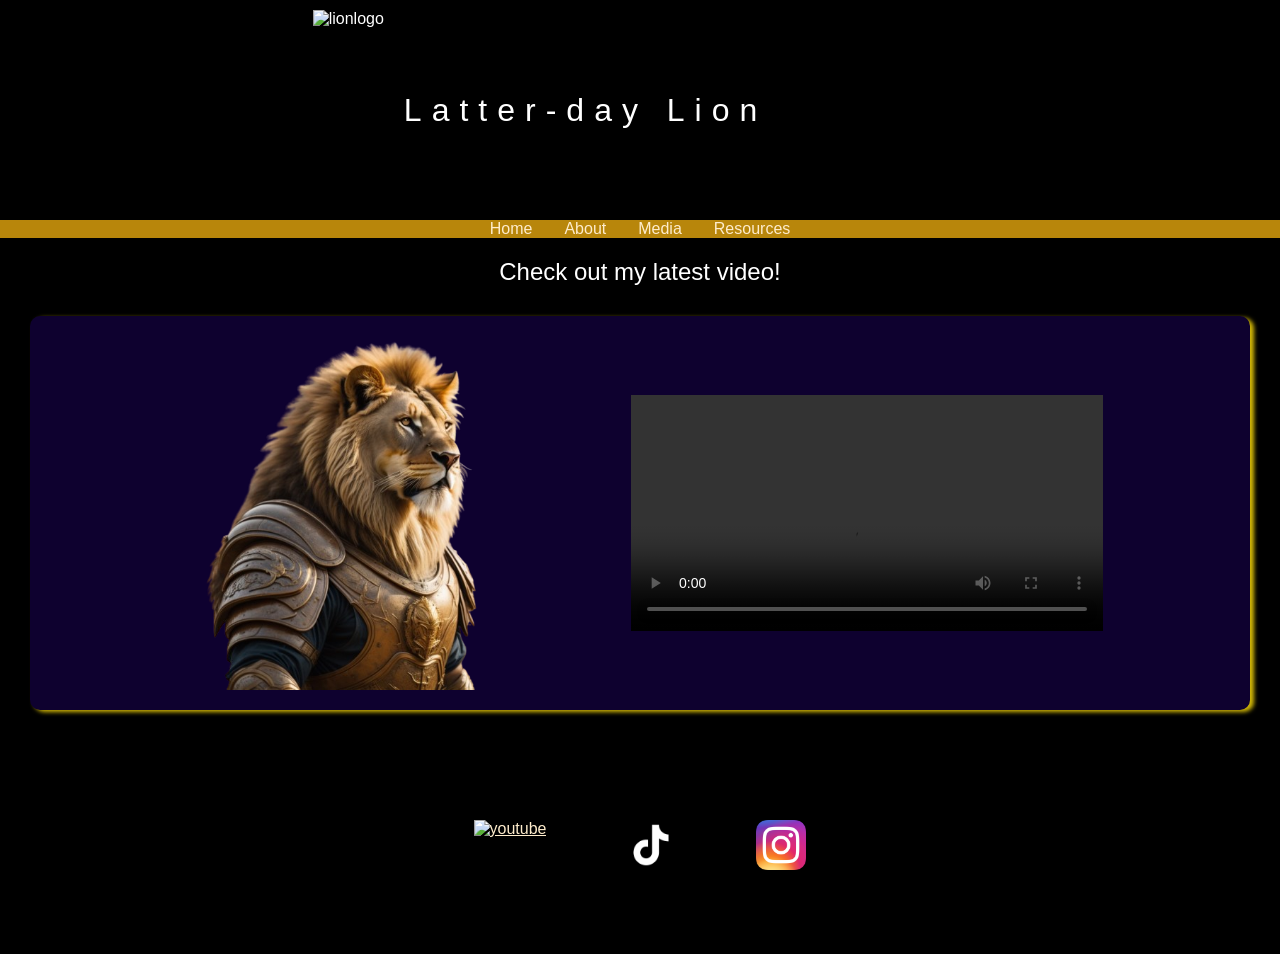
==== index.html @ bdc04472 "liion" ====
<!DOCTYPE html>
<html lang="en">
<head>
    <meta charset="UTF-8">
    <meta name="viewport" content="width=device-width, initial-scale=1.0">
    <title>Document</title>
    <link rel="stylesheet" href="style.css">
</head>
<body>
    <header>
        <img src="Images/lionlogo.png" alt="lionlogo">
        <h1 class="header-text">Latter-day Lion</h1>
    </header>
    <nav>
        <a href="index.html">Home</a>
        <a href="about.html">About</a>
        <a href="media.html">Media</a>
        <a href="resources.html">Resources</a>
    </nav>
    <h2>Check out my latest video!</h2> 
    <section class="side-by-side-container"> 
        <img src="Images/Latter-day_Lion__1_-removebg-preview (1).png" alt="lion in armor" width="640" height="480">
        <video  width="640" height="480" controls>
            <source src="Videos/beware.mp4" type="video/mp4">
        </video>
    </section>
   
    <footer>
        <a href="https://www.youtube.com/@LatterdayLion" target="_blank"><img src="Images/youtube.png" alt="youtube" style="width: 50px; height: 50px;"></a>
        <a href="https://www.tiktok.com/@lds_lion" target="_blank"><img src="Images/Tiktok_icon.svg.png" alt="TikTok" style="width: 50px; height: 50px;"></a>
        <a href="https://www.instagram.com/lds_lion" target="_blank"><img src="Images/Instagram_icon.png" alt="Instagram" style="width: 50px; height: 50px;"></a>
    </footer>

</body>
</html>
---- style.css ----
body{
    background-color: rgb(0, 0, 0);
    color: rgb(255, 255, 255);
    font-family:'Gill Sans', 'Gill Sans MT', Calibri, 'Trebuchet MS', sans-serif;
    padding: 10;
    margin:0;
}
header{
    display: flex;
    align-items: center;
    justify-content: center;
    background-color: #000000; 
    padding: 10px 20px;  
}
header img {
    height: 200px;
    margin-left: 20px;  
}
.header-text{
    color: white;
    margin-right: 200px;
    font-weight: lighter;
    font-family: 'Gill Sans', 'Gill Sans MT', Calibri, 'Trebuchet MS', sans-serif;
    letter-spacing: 10px;
}
nav {
    background-color: darkgoldenrod;
    display: flex;
    gap: 2rem;
    justify-content: center;
}
nav a {
    color: rgb(8, 1, 80);
    text-decoration: none;
}
a:link{
    color: rgb(254, 236, 204);
}
a:hover{
    color: rgb(177, 159, 111);
}
a:visited {
  color: rgb(255, 250, 192);
}
section{
    background-color: rgb(14, 1, 47);
    margin: 30px;
    padding: 20px;
    border-radius: 10px;
    box-shadow: 4px 2px 4px rgb(212, 185, 7);
}
h1{
    color: rgb(255, 255, 255);
    text-align: center;
    font-weight: lighter;
    padding: 20px;
    margin: 30;
}
h2{
    text-align: center;
    font-weight: lighter;
}
h3{
    text-align: center;
    font-weight: lighter;
}
h4{
    text-align: left;
    font-weight: lighter;
}
.content-image{
    float: left;
    margin: 10px;
    height: 300px;
    padding-top: 20px;
}
.no-bullets {
  list-style-type: none;
}
#monty {
    color: darkgoldenrod;
    text-align: left;
    text-decoration: underline;
}
.side-by-side-container {
    display: flex;
    justify-content: center;
    align-items: center;
    gap: 100px;
}
.side-by-side-container img{
    flex: 1; 
    max-width: 30%; 
    height: auto;
}
.side-by-side-container video {
    flex: 1; 
    max-width: 40%;
    height: auto; 
}
.video-grid {
  display: grid;
  grid-template-columns: repeat(3, 1fr); 
  gap: 20px; 
  background-color: rgb(14, 1, 47);
  padding: 20px;
}
.video-grid video {
  width: 100%;
  height: auto;
  background-color: #000000;
}
video:hover {
  cursor: pointer;
  filter: brightness(1.1);
}
footer{
    background-color: rgb(0, 0, 0);
    display: flex;
    gap: 5rem;
    justify-content: center;
    padding: 80px;
}
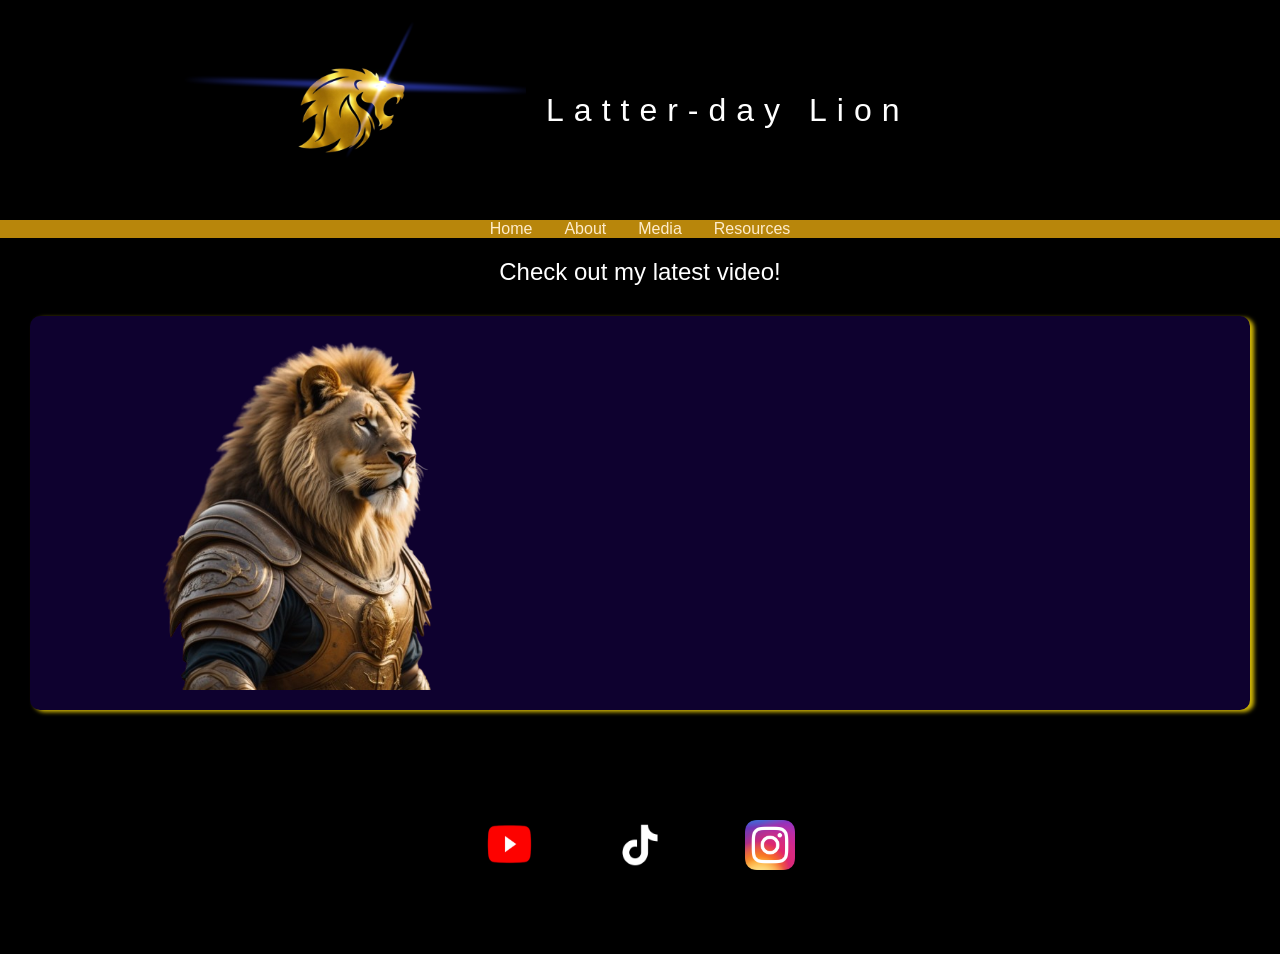
==== commit 1634d83b: "thereallion" ====
--- a/index.html
+++ b/index.html
@@ -20,9 +20,7 @@
     <h2>Check out my latest video!</h2> 
     <section class="side-by-side-container"> 
         <img src="Images/Latter-day_Lion__1_-removebg-preview (1).png" alt="lion in armor" width="640" height="480">
-        <video  width="640" height="480" controls>
-            <source src="Videos/beware.mp4" type="video/mp4">
-        </video>
+        <iframe width="560" height="315" src="https://www.youtube.com/embed/n6wyeFqB7xQ?si=Kp_VYLUg46KayYqF" title="YouTube video player" frameborder="0" allow="accelerometer; autoplay; clipboard-write; encrypted-media; gyroscope; picture-in-picture; web-share" referrerpolicy="strict-origin-when-cross-origin" allowfullscreen></iframe>
     </section>
    
     <footer>
--- a/style.css
+++ b/style.css
@@ -104,15 +104,13 @@
   gap: 20px; 
   background-color: rgb(14, 1, 47);
   padding: 20px;
+  max-height: 100%;
 }
-.video-grid video {
+.video-grid iframe {
   width: 100%;
+  aspect-ratio: 16/9;
   height: auto;
   background-color: #000000;
-}
-video:hover {
-  cursor: pointer;
-  filter: brightness(1.1);
 }
 footer{
     background-color: rgb(0, 0, 0);
